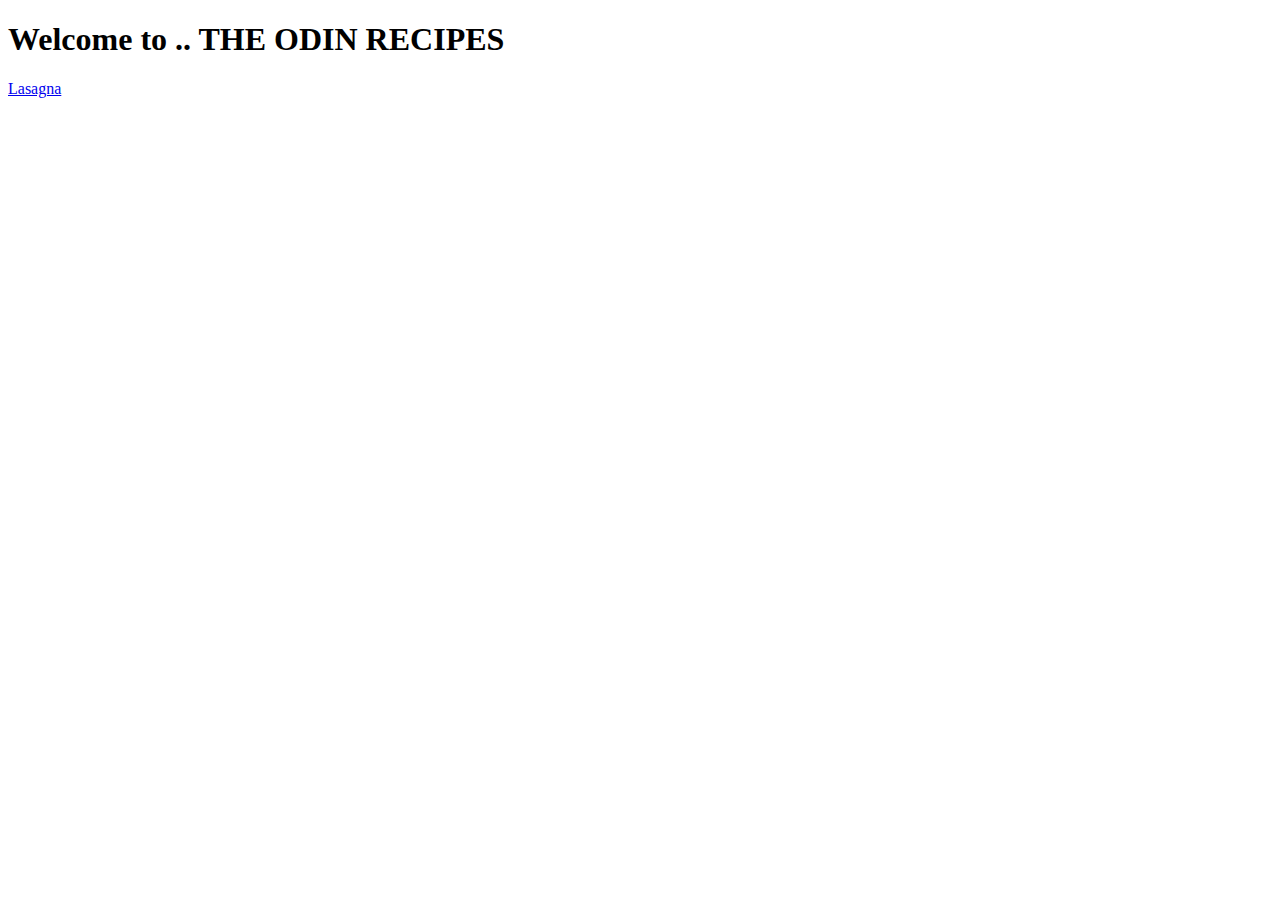
==== index.html @ 481a15a9 "Add the home page and the first recipe" ====
<!DOCTYPE html>
<html lang="en">
    <head>
        <meta charset="UTF-8">
        <title>
            Odin Recipes
        </title>
    </head>
    <body>
        <h1>Welcome to ..  THE ODIN RECIPES</h1>

        <a href="./recipes/lasagna.html">Lasagna</a>
        
    </body>
</html>
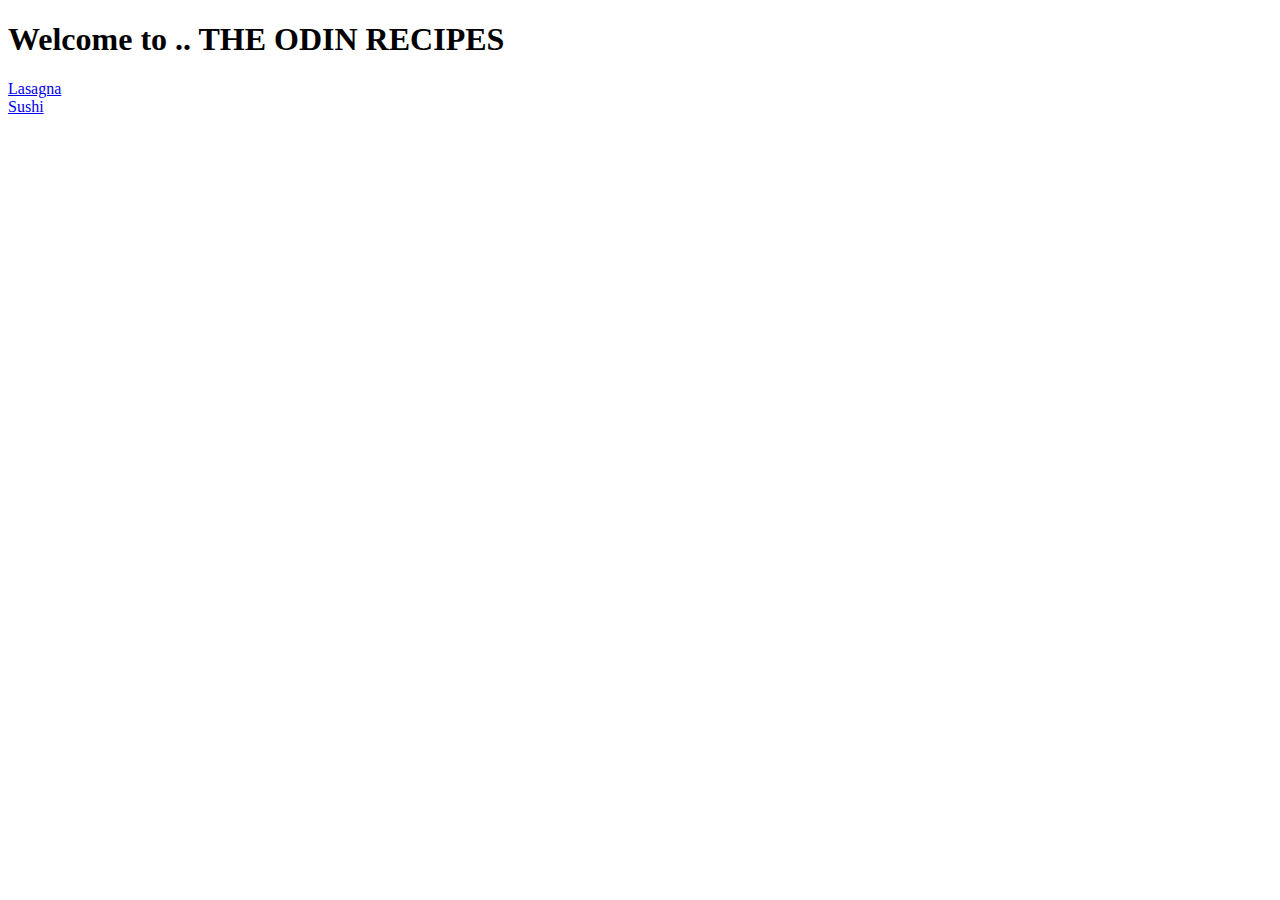
==== commit c4932038: "Update of Sushi recipe title and the homePage" ====
--- a/index.html
+++ b/index.html
@@ -9,7 +9,8 @@
     <body>
         <h1>Welcome to ..  THE ODIN RECIPES</h1>
 
-        <a href="./recipes/lasagna.html">Lasagna</a>
+        <a href="./recipes/lasagna.html">Lasagna</a><br>
+        <a href="./recipes/sushi.html">Sushi</a><br>
         
     </body>
 </html>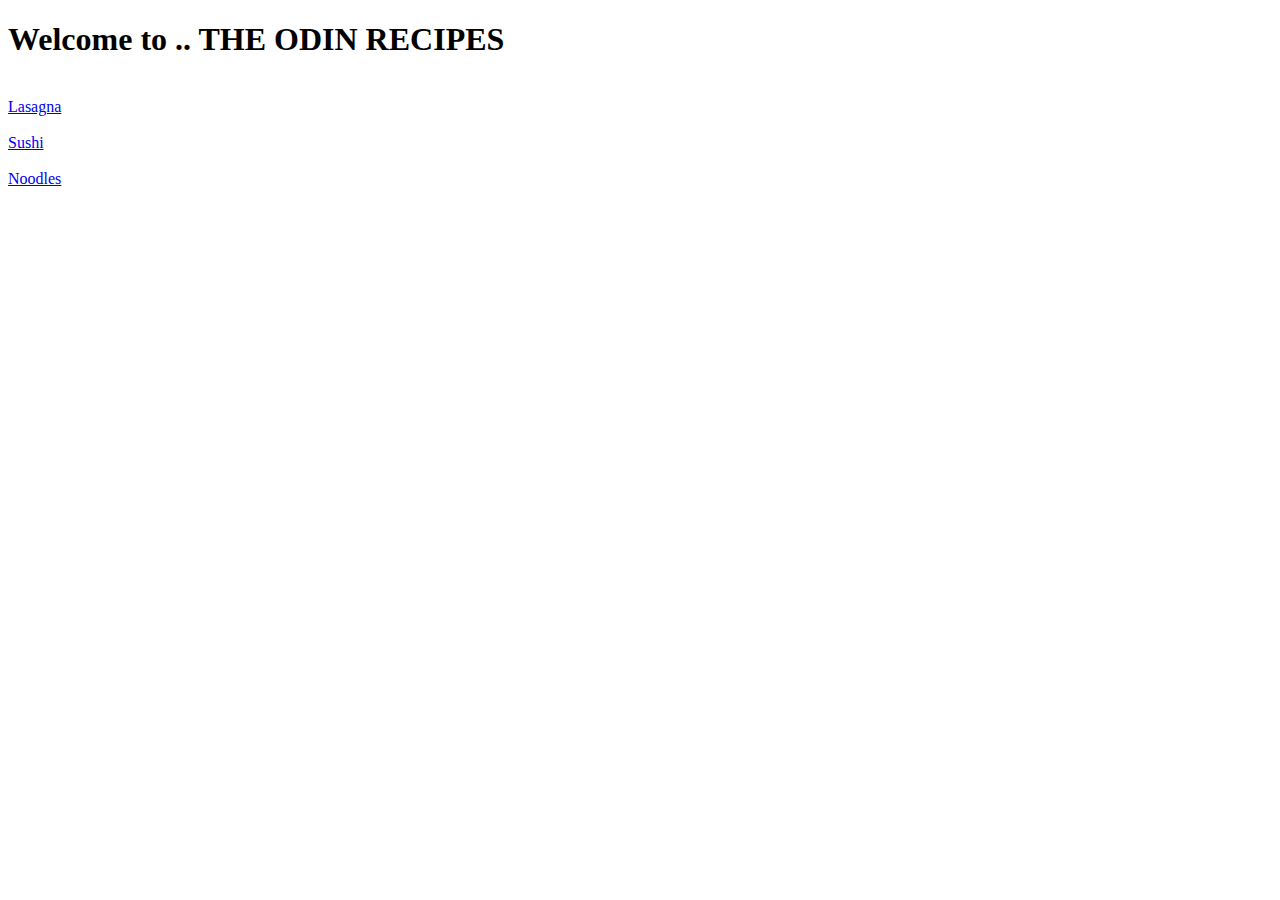
==== commit 0c87fb7f: "Update of the home page" ====
--- a/index.html
+++ b/index.html
@@ -9,8 +9,9 @@
     <body>
         <h1>Welcome to ..  THE ODIN RECIPES</h1>
 
-        <a href="./recipes/lasagna.html">Lasagna</a><br>
-        <a href="./recipes/sushi.html">Sushi</a><br>
+        <br><a href="./recipes/lasagna.html">Lasagna</a><br>
+        <br><a href="./recipes/sushi.html">Sushi</a><br>
+        <br><a href="./recipes/noodles.html">Noodles</a><br>
         
     </body>
 </html>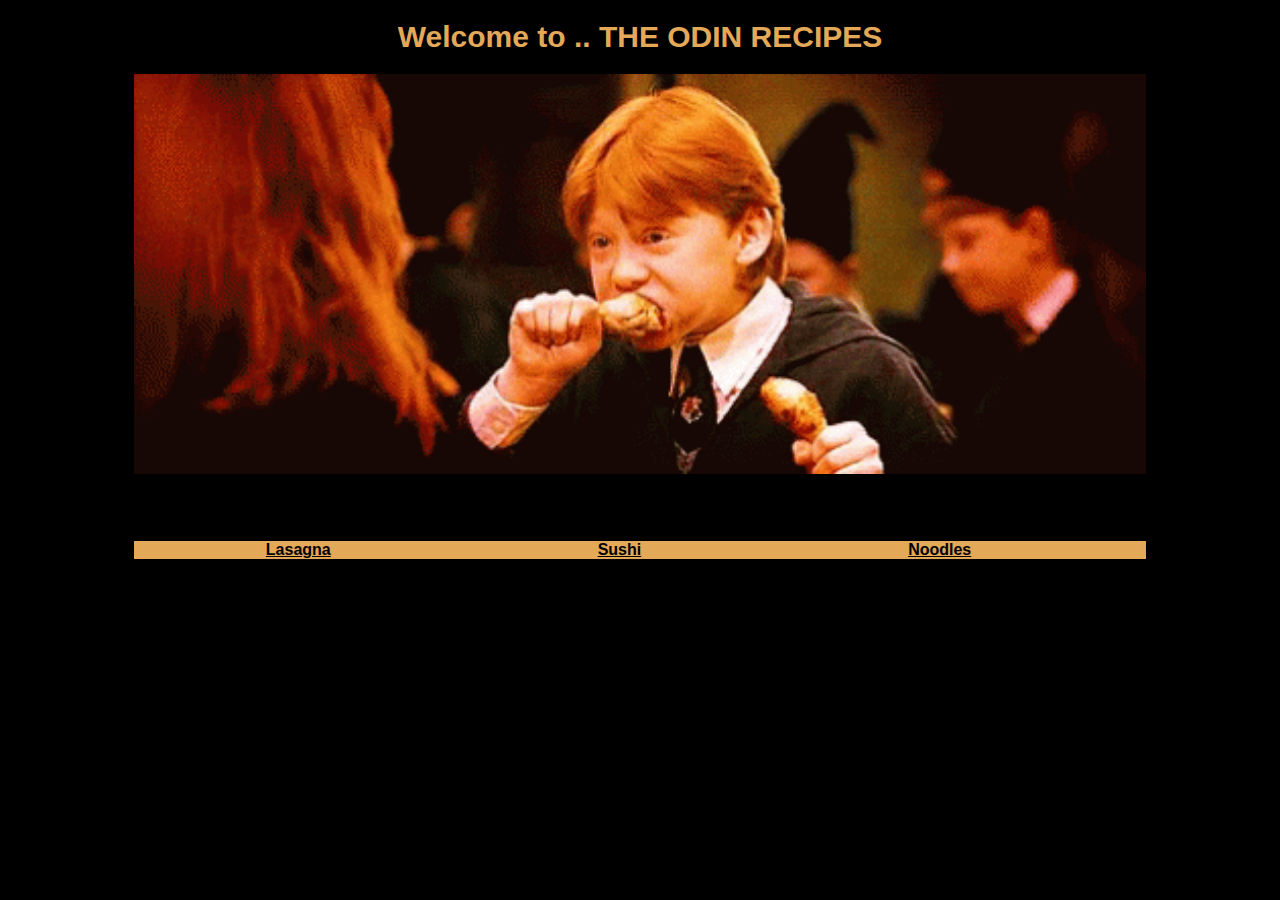
==== commit 84f35b9f: "Styling the home page" ====
--- a/index.html
+++ b/index.html
@@ -5,13 +5,20 @@
         <title>
             Odin Recipes
         </title>
+        <link rel="stylesheet" href="./style.css">
     </head>
     <body>
         <h1>Welcome to ..  THE ODIN RECIPES</h1>
 
-        <br><a href="./recipes/lasagna.html">Lasagna</a><br>
-        <br><a href="./recipes/sushi.html">Sushi</a><br>
-        <br><a href="./recipes/noodles.html">Noodles</a><br>
+        <div>
+            <img class="food" src="images/potter.gif">
+        </div>
+
+        <div class="menu">
+            <a href="./recipes/lasagna.html">Lasagna</a>
+            <a href="./recipes/sushi.html">Sushi</a>
+            <a href="./recipes/noodles.html">Noodles</a>
+        </div>
         
     </body>
-</html>+</html>
--- a/style.css
+++ b/style.css
@@ -0,0 +1,34 @@
+* {
+    background-color: black;
+}
+
+img {
+    width:80%;
+    height: auto;
+    margin-left: 10%;
+    margin-right: 10%;
+}
+
+h1 {
+    color: rgb(228, 168, 89);
+    font-size: 30px;
+    font-family: 'Franklin Gothic Medium', 'Arial Narrow', Arial, sans-serif;
+    text-align: center;
+}
+
+.menu {
+    background-color: rgb(228, 168, 89);
+    width: 80%;
+    margin-left: 10%;
+    margin-right: 10%;
+    margin-top: 5%;
+}
+
+a {
+    color: black;
+    background-color: rgb(228, 168, 89);
+    margin-right: 13%;
+    margin-left: 13%;
+    font-weight: bold;
+    font-family: 'Franklin Gothic Medium', 'Arial Narrow', Arial, sans-serif;
+}